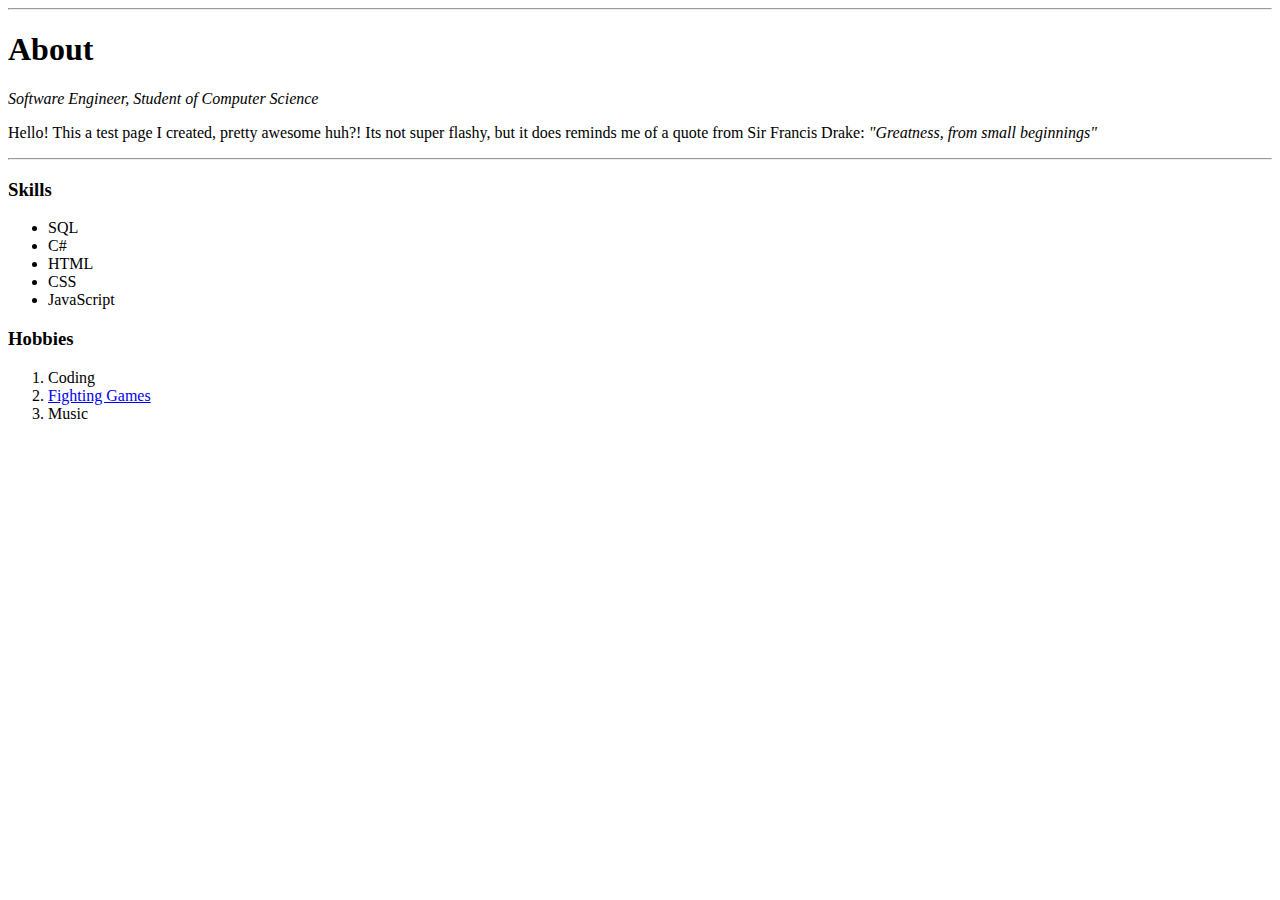
==== index.html @ e47c330c "Create index.html" ====
<!DOCTYPE html>
<html lang="en">
<head>
    <meta charset="UTF-8">
    <meta name="viewport" content="width=device-width, initial-scale=1.0">
    <title>∫ J</title>
</head>
<body>
    <hr>
    <h1>About</h1>
    <p><em>Software Engineer, Student of Computer Science</em></p>
    <P>Hello! This a test page I created, pretty awesome huh?! Its not super flashy, but it does reminds
        me of a quote from Sir Francis Drake: <em>"Greatness, from small beginnings"</em></P>
   
    <hr>

    <h3>Skills</h3>
    <ul>
        <li>SQL</li>
        <li>C#</li>
        <li>HTML</li>
        <li>CSS</li>
        <li>JavaScript</li>
    </ul>

    <h3>Hobbies</h3>
    <ol>
        <li>Coding</li>
        <li><a href="FightGames.html">Fighting Games</a></li>
        <li>Music</li>
    </ol>
 
</body>
</html>
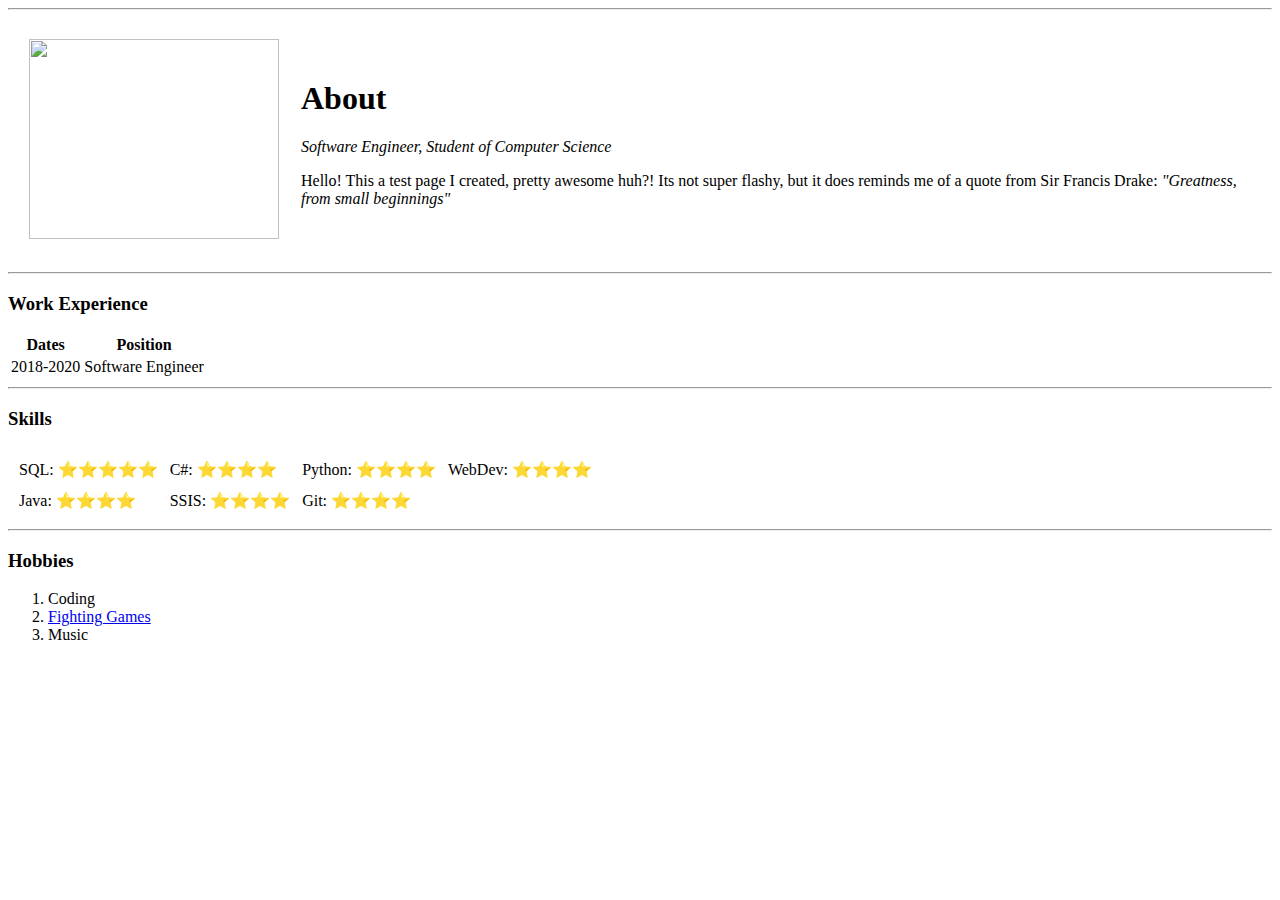
==== commit 2ef169a3: "Create tables" ====
--- a/index.html
+++ b/index.html
@@ -7,28 +7,61 @@
 </head>
 <body>
     <hr>
-    <h1>About</h1>
-    <p><em>Software Engineer, Student of Computer Science</em></p>
-    <P>Hello! This a test page I created, pretty awesome huh?! Its not super flashy, but it does reminds
-        me of a quote from Sir Francis Drake: <em>"Greatness, from small beginnings"</em></P>
-   
+    <table cellspacing = 20>
+        <tr>
+            <td>
+            <img src="https://images-na.ssl-images-amazon.com/images/S/sgp-catalog-images/region_US/330jt-Y1F6PTPQMBT-Full-Image_GalleryBackground-en-US-1599695063977._RI_.jpg" height="200" width="250">
+            </td>
+
+            <td>
+                <h1>About</h1>
+                    <p><em>Software Engineer, Student of Computer Science</em></p>
+                    <P>Hello! This a test page I created, pretty awesome huh?! Its not super flashy, but it does reminds
+                    me of a quote from Sir Francis Drake: <em>"Greatness, from small beginnings"</em></P>
+            </td>
+        </tr>
+
+
+    </table>
+
     <hr>
+    <h3>Work Experience</h3>
+    <table>
+        <thead>
+            <tr>
+                <th>Dates</th>
+                <th>Position</th>
+            </tr>
+        </thead>
+        <tr>
+            <td>2018-2020</td>
+            <td>Software Engineer</td>
+        </tr>
+    </table>
 
+    <hr>
     <h3>Skills</h3>
-    <ul>
-        <li>SQL</li>
-        <li>C#</li>
-        <li>HTML</li>
-        <li>CSS</li>
-        <li>JavaScript</li>
-    </ul>
+        <table cellspacing = "10">
+            <tr>
+                <td>SQL: ⭐⭐⭐⭐⭐</td>
+                <td>C#: ⭐⭐⭐⭐ </td>
+                <td>Python: ⭐⭐⭐⭐</td>
+                <td>WebDev: ⭐⭐⭐⭐</td>
+            </tr>
+            <tr>
+                <td>Java: ⭐⭐⭐⭐</td>
+                <td>SSIS: ⭐⭐⭐⭐</td>
+                <td>Git: ⭐⭐⭐⭐</td>
+            </tr>
 
+        </table>
+
+    <hr>
     <h3>Hobbies</h3>
     <ol>
         <li>Coding</li>
         <li><a href="FightGames.html">Fighting Games</a></li>
         <li>Music</li>
     </ol>
- 
 </body>
 </html>
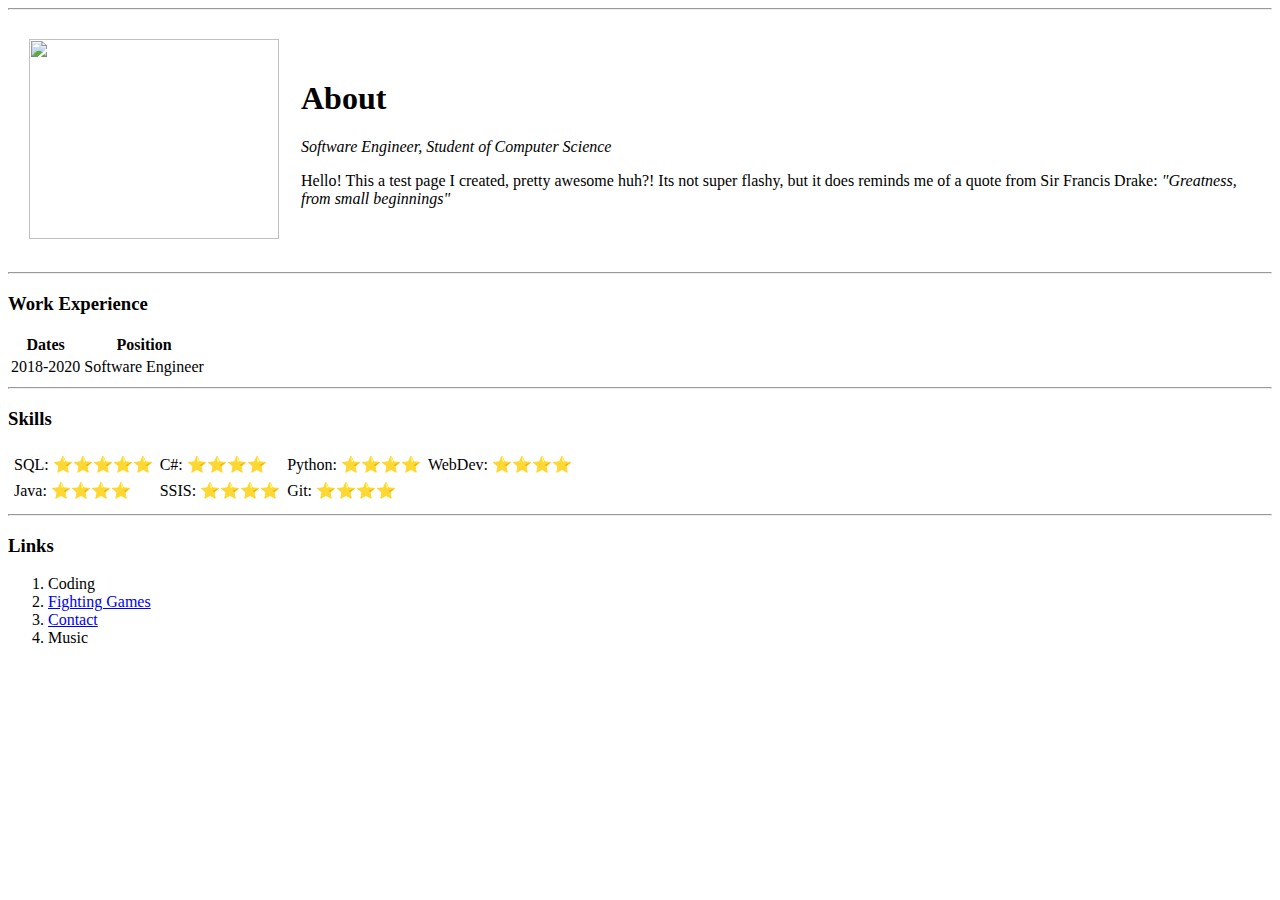
==== commit 4ad738f9: "Update index.html" ====
--- a/index.html
+++ b/index.html
@@ -41,7 +41,7 @@
 
     <hr>
     <h3>Skills</h3>
-        <table cellspacing = "10">
+        <table cellspacing = "5">
             <tr>
                 <td>SQL: ⭐⭐⭐⭐⭐</td>
                 <td>C#: ⭐⭐⭐⭐ </td>
@@ -57,11 +57,14 @@
         </table>
 
     <hr>
-    <h3>Hobbies</h3>
+    <h3>Links</h3>
     <ol>
         <li>Coding</li>
         <li><a href="FightGames.html">Fighting Games</a></li>
+        <li><a href="Contact.html">Contact</a></li>
         <li>Music</li>
     </ol>
+
+
 </body>
 </html>
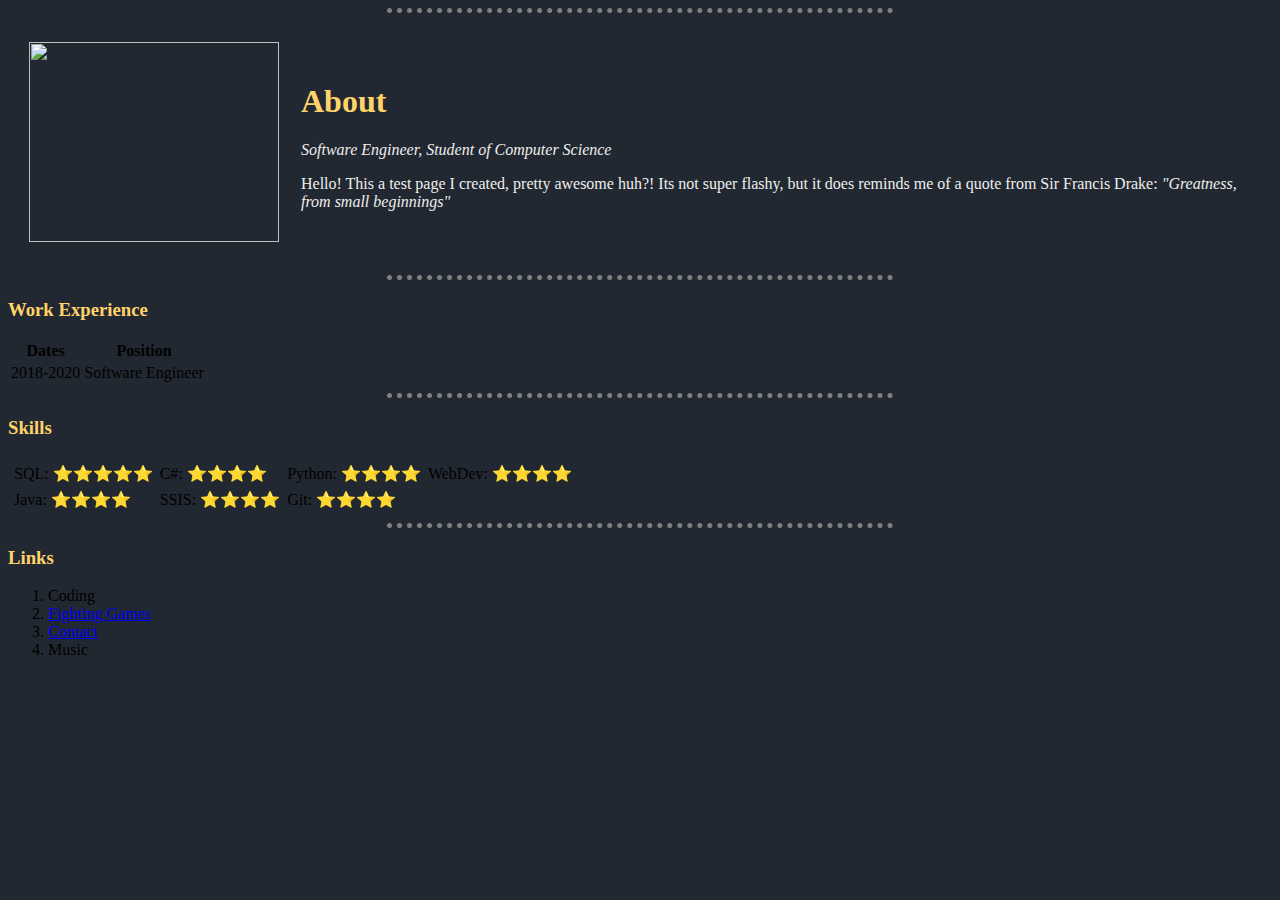
==== commit 655b7919: "Add more work to site" ====
--- a/index.html
+++ b/index.html
@@ -3,6 +3,7 @@
 <head>
     <meta charset="UTF-8">
     <meta name="viewport" content="width=device-width, initial-scale=1.0">
+    <link rel="stylesheet" href="css/styles.css">
     <title>∫ J</title>
 </head>
 <body>
--- a/css/styles.css
+++ b/css/styles.css
@@ -0,0 +1,21 @@
+
+body{
+    background-color: #222831;
+}
+hr{
+    width: 40%;
+    border-width: 5px;
+    border-style: none;
+    border-top-style: dotted;
+    border-color: gray;
+}
+h1{
+    color: #ffd369;
+}
+
+h3{
+    color: #ffd369;
+}
+p{
+    color: #eeeeee;
+}
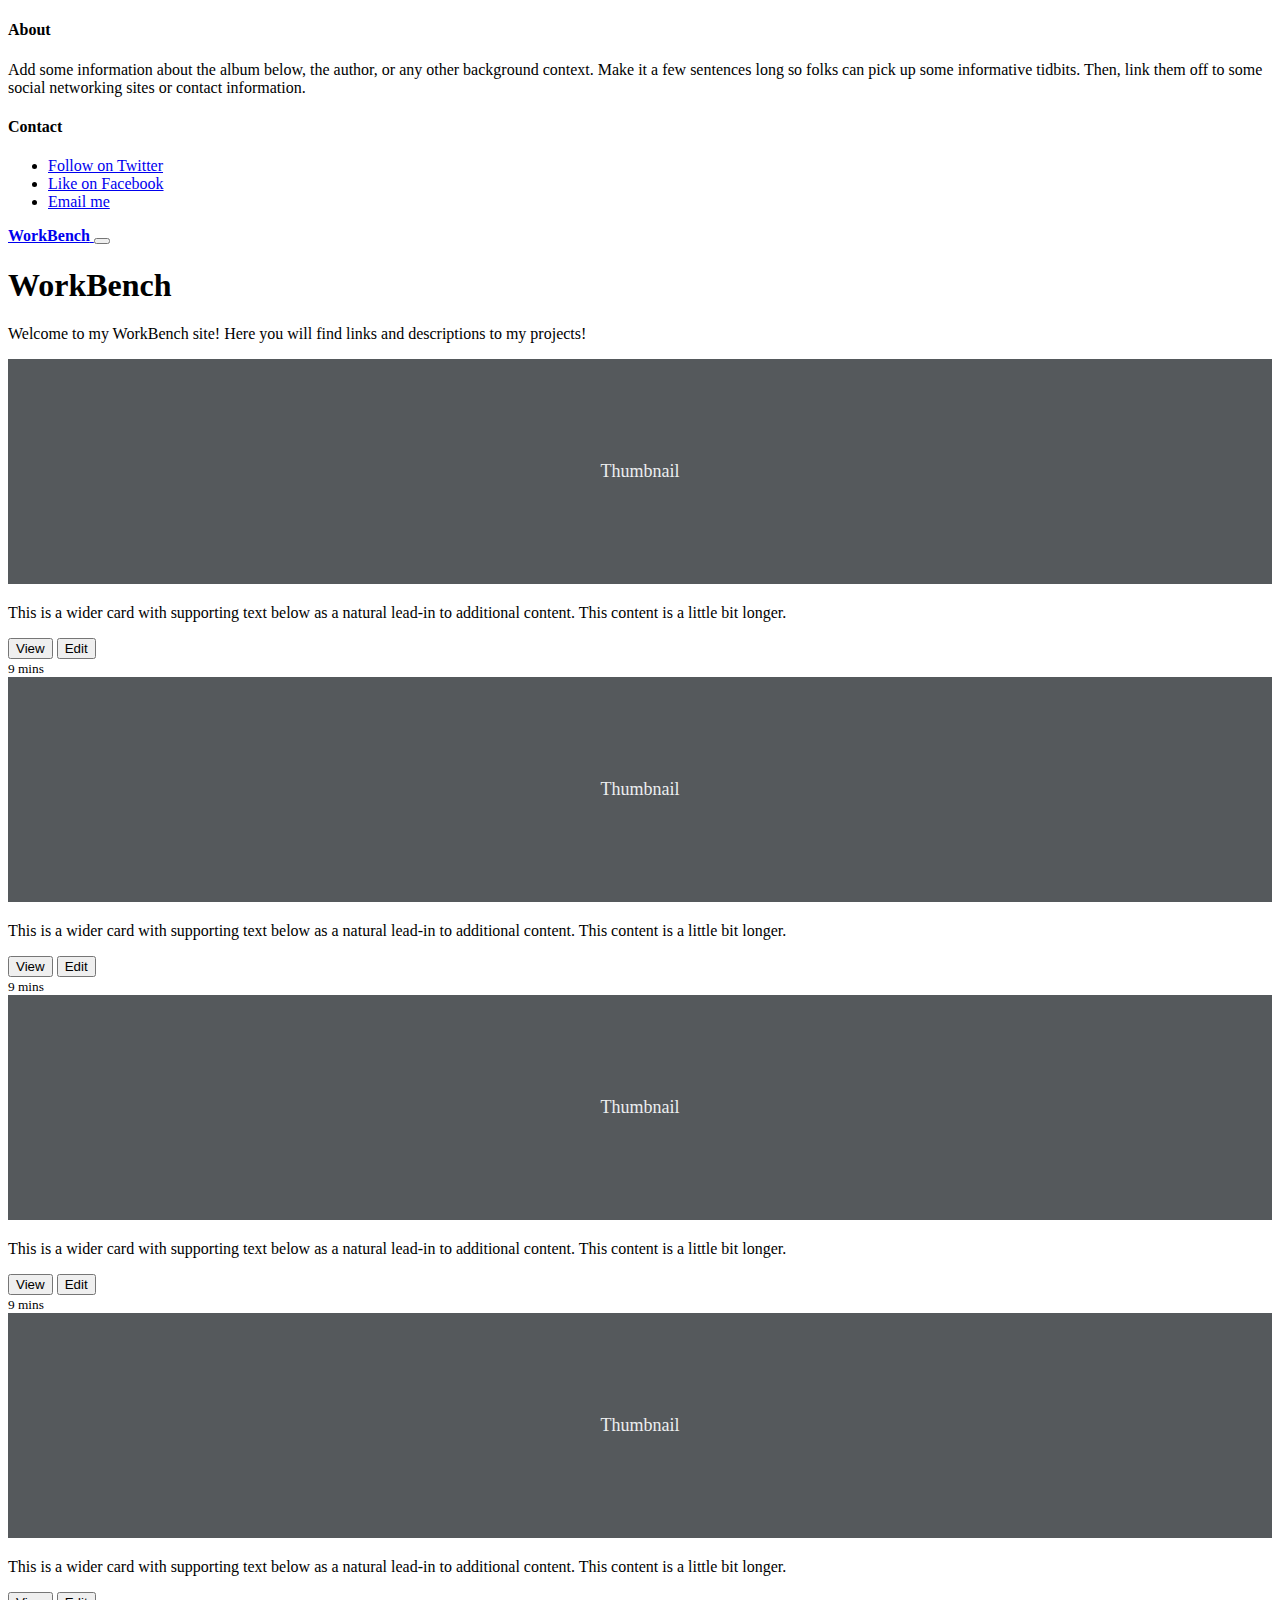
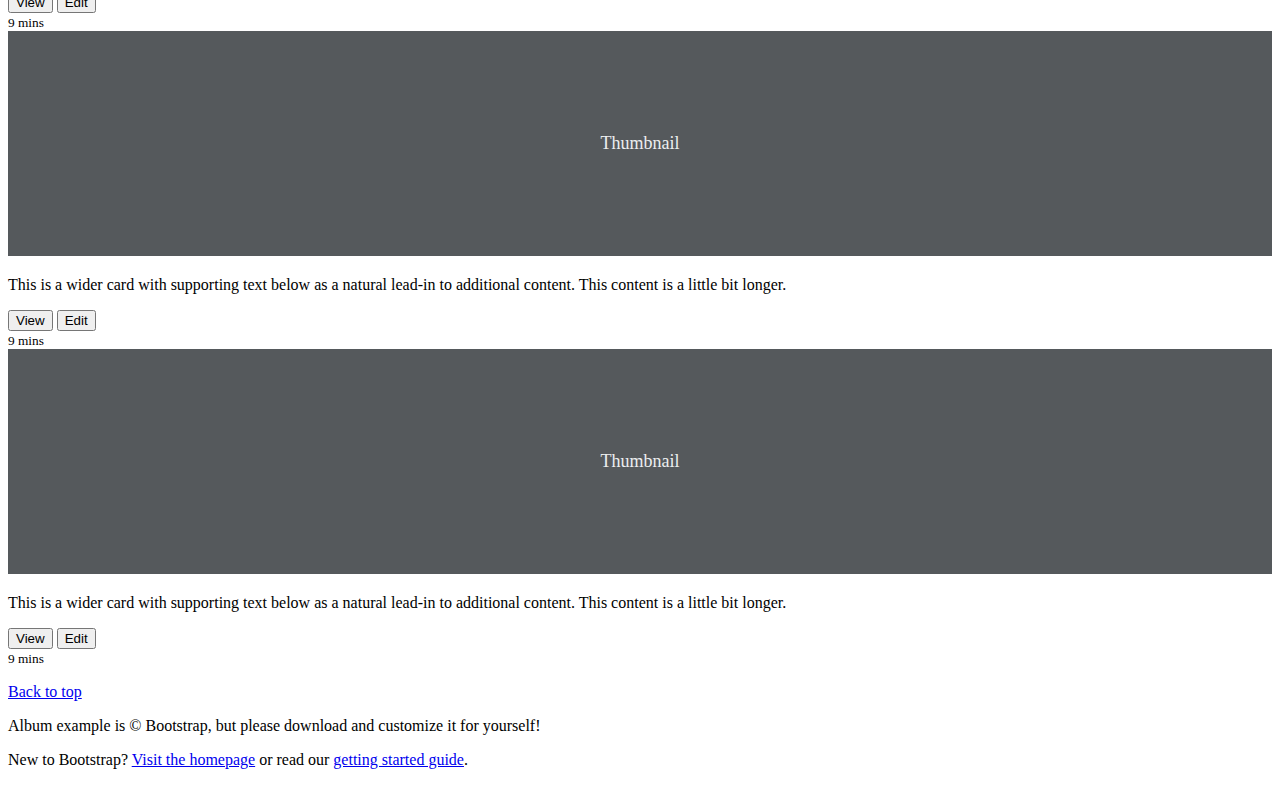
==== commit 0118e153: "Add a refinish" ====
--- a/index.html
+++ b/index.html
@@ -1,71 +1,212 @@
-<!DOCTYPE html>
+
+<!doctype html>
 <html lang="en">
-<head>
-    <meta charset="UTF-8">
-    <meta name="viewport" content="width=device-width, initial-scale=1.0">
-    <link rel="stylesheet" href="css/styles.css">
-    <title>∫ J</title>
-</head>
-<body>
-    <hr>
-    <table cellspacing = 20>
-        <tr>
-            <td>
-            <img src="https://images-na.ssl-images-amazon.com/images/S/sgp-catalog-images/region_US/330jt-Y1F6PTPQMBT-Full-Image_GalleryBackground-en-US-1599695063977._RI_.jpg" height="200" width="250">
-            </td>
-
-            <td>
-                <h1>About</h1>
-                    <p><em>Software Engineer, Student of Computer Science</em></p>
-                    <P>Hello! This a test page I created, pretty awesome huh?! Its not super flashy, but it does reminds
-                    me of a quote from Sir Francis Drake: <em>"Greatness, from small beginnings"</em></P>
-            </td>
-        </tr>
-
-
-    </table>
-
-    <hr>
-    <h3>Work Experience</h3>
-    <table>
-        <thead>
-            <tr>
-                <th>Dates</th>
-                <th>Position</th>
-            </tr>
-        </thead>
-        <tr>
-            <td>2018-2020</td>
-            <td>Software Engineer</td>
-        </tr>
-    </table>
-
-    <hr>
-    <h3>Skills</h3>
-        <table cellspacing = "5">
-            <tr>
-                <td>SQL: ⭐⭐⭐⭐⭐</td>
-                <td>C#: ⭐⭐⭐⭐ </td>
-                <td>Python: ⭐⭐⭐⭐</td>
-                <td>WebDev: ⭐⭐⭐⭐</td>
-            </tr>
-            <tr>
-                <td>Java: ⭐⭐⭐⭐</td>
-                <td>SSIS: ⭐⭐⭐⭐</td>
-                <td>Git: ⭐⭐⭐⭐</td>
-            </tr>
-
-        </table>
-
-    <hr>
-    <h3>Links</h3>
-    <ol>
-        <li>Coding</li>
-        <li><a href="FightGames.html">Fighting Games</a></li>
-        <li><a href="Contact.html">Contact</a></li>
-        <li>Music</li>
-    </ol>
-
-
-</body>
+  <head>
+    <meta charset="utf-8">
+    <meta name="viewport" content="width=device-width, initial-scale=1">
+    <meta name="description" content="">
+    <meta name="generator" content="Hugo 0.80.0">
+    <title>WorkBench</title>
+
+    <link rel="canonical" href="https://getbootstrap.com/docs/5.0/examples/album/">
+
+    
+
+    <!-- Bootstrap core CSS -->
+    <link href="https://cdn.jsdelivr.net/npm/bootstrap@5.0.0-beta2/dist/css/bootstrap.min.css" rel="stylesheet" integrity="sha384-BmbxuPwQa2lc/FVzBcNJ7UAyJxM6wuqIj61tLrc4wSX0szH/Ev+nYRRuWlolflfl" crossorigin="anonymous">
+    <!-- Favicons -->
+    <link rel="apple-touch-icon" href="/docs/5.0/assets/img/favicons/apple-touch-icon.png" sizes="180x180">
+    <link rel="icon" href="/docs/5.0/assets/img/favicons/favicon-32x32.png" sizes="32x32" type="image/png">
+    <link rel="icon" href="/docs/5.0/assets/img/favicons/favicon-16x16.png" sizes="16x16" type="image/png">
+    <link rel="manifest" href="/docs/5.0/assets/img/favicons/manifest.json">
+    <link rel="mask-icon" href="/docs/5.0/assets/img/favicons/safari-pinned-tab.svg" color="#7952b3">
+    <link rel="icon" href="/docs/5.0/assets/img/favicons/favicon.ico">
+    <meta name="theme-color" content="#7952b3">
+
+
+    <script type="text/javascript" src="https://gc.kis.v2.scr.kaspersky-labs.com/FD126C42-EBFA-4E12-B309-BB3FDD723AC1/main.js?attr=XPISyFn5LAcIWQMca-CC31hxM4lgNrTkzGvfcz30JTLSi2rlaZWThaQyUt6ACXvsaqdQ3DhVQlshfVlIUD4lodyn_vBPTDnwTd4kBiQvE5I" charset="UTF-8"></script><style>
+      .bd-placeholder-img {
+        font-size: 1.125rem;
+        text-anchor: middle;
+        -webkit-user-select: none;
+        -moz-user-select: none;
+        user-select: none;
+      }
+
+      @media (min-width: 768px) {
+        .bd-placeholder-img-lg {
+          font-size: 3.5rem;
+        }
+      }
+    </style>
+
+    
+  </head>
+  <body>
+    
+<header>
+  <div class="collapse bg-dark" id="navbarHeader">
+    <div class="container">
+      <div class="row">
+        <div class="col-sm-8 col-md-7 py-4">
+          <h4 class="text-white">About</h4>
+          <p class="text-muted">Add some information about the album below, the author, or any other background context. Make it a few sentences long so folks can pick up some informative tidbits. Then, link them off to some social networking sites or contact information.</p>
+        </div>
+        <div class="col-sm-4 offset-md-1 py-4">
+          <h4 class="text-white">Contact</h4>
+          <ul class="list-unstyled">
+            <li><a href="#" class="text-white">Follow on Twitter</a></li>
+            <li><a href="#" class="text-white">Like on Facebook</a></li>
+            <li><a href="#" class="text-white">Email me</a></li>
+          </ul>
+        </div>
+      </div>
+    </div>
+  </div>
+  <div class="navbar navbar-dark bg-dark shadow-sm">
+    <div class="container">
+      <a href="#" class="navbar-brand d-flex align-items-center">
+        <strong>WorkBench</strong>
+      </a>
+      <button class="navbar-toggler" type="button" data-bs-toggle="collapse" data-bs-target="#navbarHeader" aria-controls="navbarHeader" aria-expanded="false" aria-label="Toggle navigation">
+        <span class="navbar-toggler-icon"></span>
+      </button>
+    </div>
+  </div>
+</header>
+
+<main>
+
+  <section class="py-5 text-center container">
+    <div class="row py-lg-5">
+      <div class="col-lg-6 col-md-8 mx-auto">
+        <h1 class="fw-light">WorkBench</h1>
+        <p class="lead text-muted">Welcome to my WorkBench site! Here you will find links and descriptions to my projects!</p>
+      </div>
+    </div>
+  </section>
+
+  <div class="album py-5 bg-light">
+    <div class="container">
+
+      <div class="row row-cols-1 row-cols-sm-2 row-cols-md-3 g-3">
+        <div class="col">
+          <div class="card shadow-sm">
+            <svg class="bd-placeholder-img card-img-top" width="100%" height="225" xmlns="http://www.w3.org/2000/svg" role="img" aria-label="Placeholder: Thumbnail" preserveAspectRatio="xMidYMid slice" focusable="false"><title>Placeholder</title><rect width="100%" height="100%" fill="#55595c"/><text x="50%" y="50%" fill="#eceeef" dy=".3em">Thumbnail</text></svg>
+
+            <div class="card-body">
+              <p class="card-text">This is a wider card with supporting text below as a natural lead-in to additional content. This content is a little bit longer.</p>
+              <div class="d-flex justify-content-between align-items-center">
+                <div class="btn-group">
+                  <button type="button" class="btn btn-sm btn-outline-secondary">View</button>
+                  <button type="button" class="btn btn-sm btn-outline-secondary">Edit</button>
+                </div>
+                <small class="text-muted">9 mins</small>
+              </div>
+            </div>
+          </div>
+        </div>
+        <div class="col">
+          <div class="card shadow-sm">
+            <svg class="bd-placeholder-img card-img-top" width="100%" height="225" xmlns="http://www.w3.org/2000/svg" role="img" aria-label="Placeholder: Thumbnail" preserveAspectRatio="xMidYMid slice" focusable="false"><title>Placeholder</title><rect width="100%" height="100%" fill="#55595c"/><text x="50%" y="50%" fill="#eceeef" dy=".3em">Thumbnail</text></svg>
+
+            <div class="card-body">
+              <p class="card-text">This is a wider card with supporting text below as a natural lead-in to additional content. This content is a little bit longer.</p>
+              <div class="d-flex justify-content-between align-items-center">
+                <div class="btn-group">
+                  <button type="button" class="btn btn-sm btn-outline-secondary">View</button>
+                  <button type="button" class="btn btn-sm btn-outline-secondary">Edit</button>
+                </div>
+                <small class="text-muted">9 mins</small>
+              </div>
+            </div>
+          </div>
+        </div>
+        <div class="col">
+          <div class="card shadow-sm">
+            <svg class="bd-placeholder-img card-img-top" width="100%" height="225" xmlns="http://www.w3.org/2000/svg" role="img" aria-label="Placeholder: Thumbnail" preserveAspectRatio="xMidYMid slice" focusable="false"><title>Placeholder</title><rect width="100%" height="100%" fill="#55595c"/><text x="50%" y="50%" fill="#eceeef" dy=".3em">Thumbnail</text></svg>
+
+            <div class="card-body">
+              <p class="card-text">This is a wider card with supporting text below as a natural lead-in to additional content. This content is a little bit longer.</p>
+              <div class="d-flex justify-content-between align-items-center">
+                <div class="btn-group">
+                  <button type="button" class="btn btn-sm btn-outline-secondary">View</button>
+                  <button type="button" class="btn btn-sm btn-outline-secondary">Edit</button>
+                </div>
+                <small class="text-muted">9 mins</small>
+              </div>
+            </div>
+          </div>
+        </div>
+
+        <div class="col">
+          <div class="card shadow-sm">
+            <svg class="bd-placeholder-img card-img-top" width="100%" height="225" xmlns="http://www.w3.org/2000/svg" role="img" aria-label="Placeholder: Thumbnail" preserveAspectRatio="xMidYMid slice" focusable="false"><title>Placeholder</title><rect width="100%" height="100%" fill="#55595c"/><text x="50%" y="50%" fill="#eceeef" dy=".3em">Thumbnail</text></svg>
+
+            <div class="card-body">
+              <p class="card-text">This is a wider card with supporting text below as a natural lead-in to additional content. This content is a little bit longer.</p>
+              <div class="d-flex justify-content-between align-items-center">
+                <div class="btn-group">
+                  <button type="button" class="btn btn-sm btn-outline-secondary">View</button>
+                  <button type="button" class="btn btn-sm btn-outline-secondary">Edit</button>
+                </div>
+                <small class="text-muted">9 mins</small>
+              </div>
+            </div>
+          </div>
+        </div>
+        <div class="col">
+          <div class="card shadow-sm">
+            <svg class="bd-placeholder-img card-img-top" width="100%" src = "https://www.dropbox.com/s/cufonph7rkacva9/FightersLab_TitleImage.png?dl=0" height="225" xmlns="http://www.w3.org/2000/svg" role="img" aria-label="Placeholder: Thumbnail" preserveAspectRatio="xMidYMid slice" focusable="false"><title>Placeholder</title><rect width="100%" height="100%" fill="#55595c"/><text x="50%" y="50%" fill="#eceeef" dy=".3em">Thumbnail</text></svg>
+
+            <div class="card-body">
+              <p class="card-text">This is a wider card with supporting text below as a natural lead-in to additional content. This content is a little bit longer.</p>
+              <div class="d-flex justify-content-between align-items-center">
+                <div class="btn-group">
+                  <button type="button" class="btn btn-sm btn-outline-secondary">View</button>
+                  <button type="button" class="btn btn-sm btn-outline-secondary">Edit</button>
+                </div>
+                <small class="text-muted">9 mins</small>
+              </div>
+            </div>
+          </div>
+        </div>
+        <div class="col">
+          <div class="card shadow-sm">
+            <svg class="bd-placeholder-img card-img-top" width="100%" height="225" xmlns="http://www.w3.org/2000/svg" role="img" aria-label="Placeholder: Thumbnail" preserveAspectRatio="xMidYMid slice" focusable="false"><title>Placeholder</title><rect width="100%" height="100%" fill="#55595c"/><text x="50%" y="50%" fill="#eceeef" dy=".3em">Thumbnail</text></svg>
+
+            <div class="card-body">
+              <p class="card-text">This is a wider card with supporting text below as a natural lead-in to additional content. This content is a little bit longer.</p>
+              <div class="d-flex justify-content-between align-items-center">
+                <div class="btn-group">
+                  <button type="button" class="btn btn-sm btn-outline-secondary">View</button>
+                  <button type="button" class="btn btn-sm btn-outline-secondary">Edit</button>
+                </div>
+                <small class="text-muted">9 mins</small>
+              </div>
+            </div>
+          </div>
+        </div>
+
+      </div>
+    </div>
+  </div>
+
+</main>
+
+<footer class="text-muted py-5">
+  <div class="container">
+    <p class="float-end mb-1">
+      <a href="#">Back to top</a>
+    </p>
+    <p class="mb-1">Album example is &copy; Bootstrap, but please download and customize it for yourself!</p>
+    <p class="mb-0">New to Bootstrap? <a href="/">Visit the homepage</a> or read our <a href="/docs/5.0/getting-started/introduction/">getting started guide</a>.</p>
+  </div>
+</footer>
+
+
+<script src="/docs/5.0/dist/js/bootstrap.bundle.min.js" integrity="sha384-b5kHyXgcpbZJO/tY9Ul7kGkf1S0CWuKcCD38l8YkeH8z8QjE0GmW1gYU5S9FOnJ0" crossorigin="anonymous"></script>
+
+      
+  </body>
 </html>
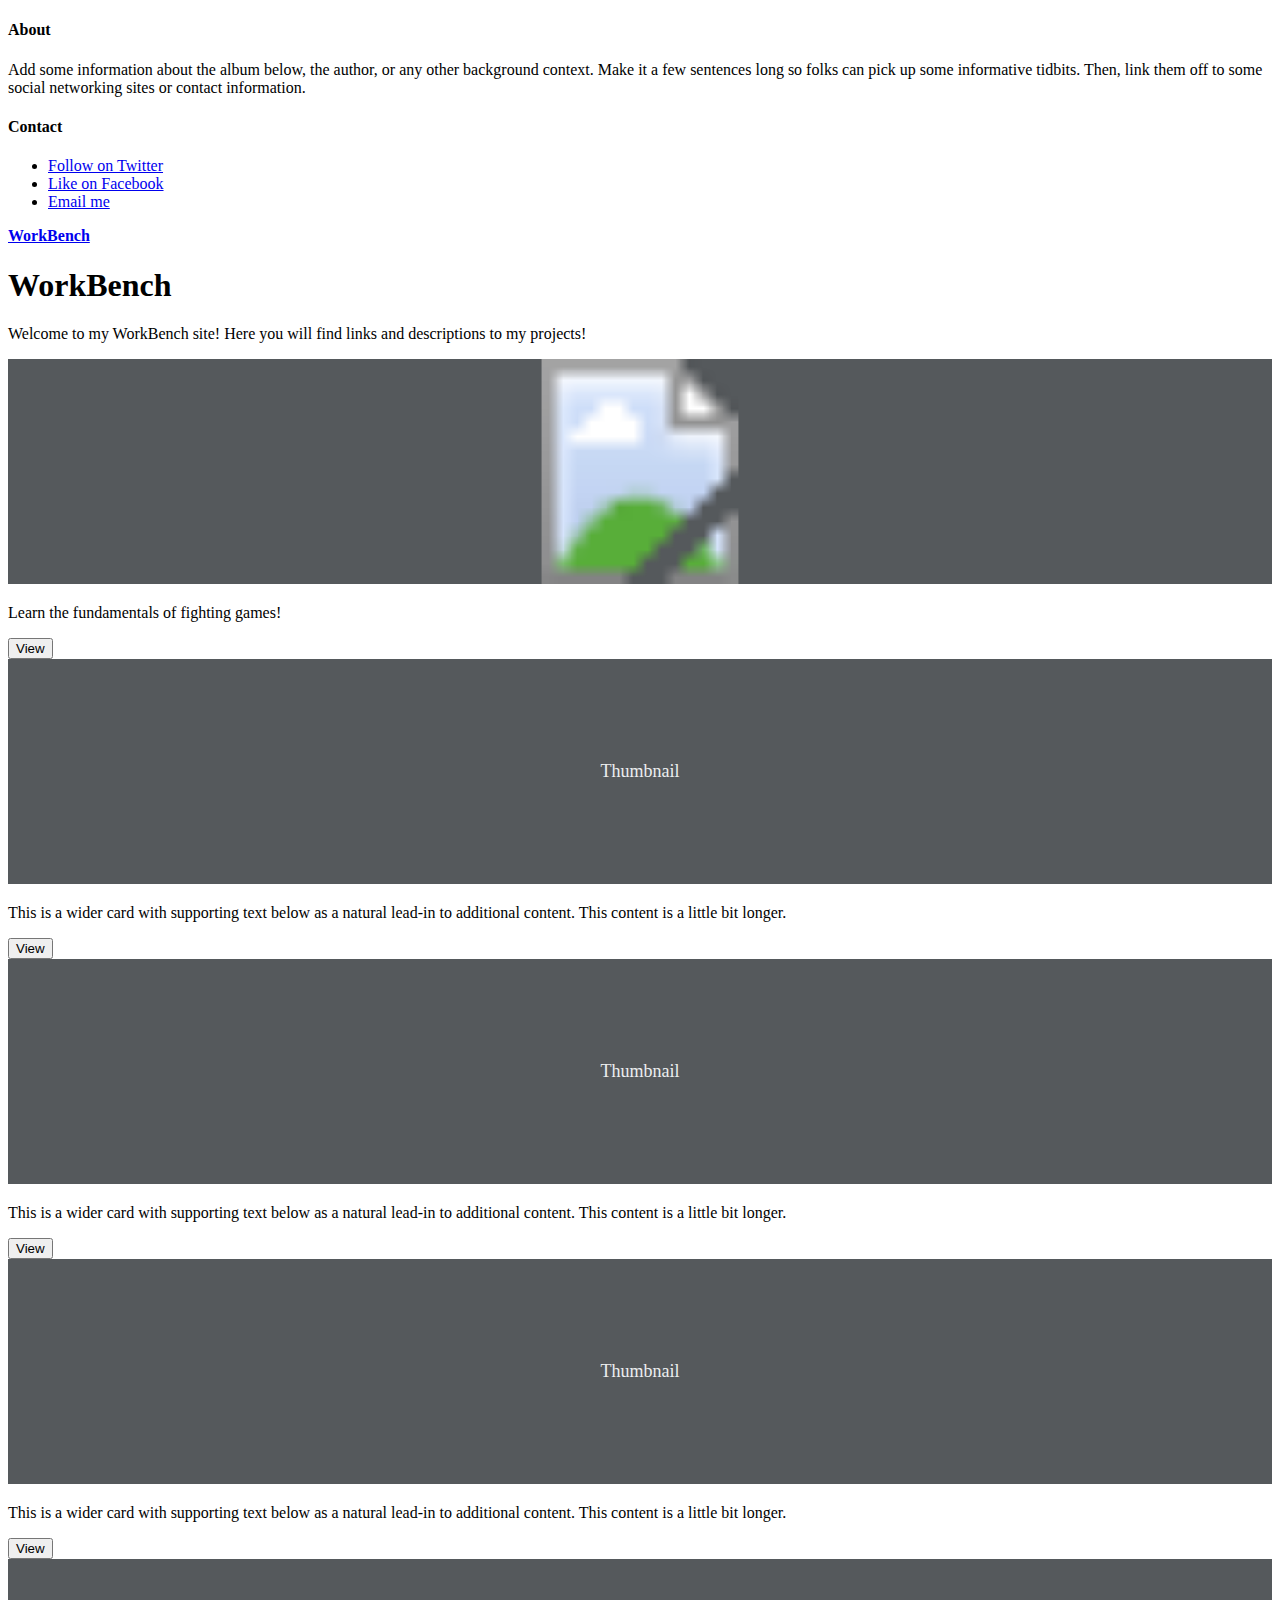
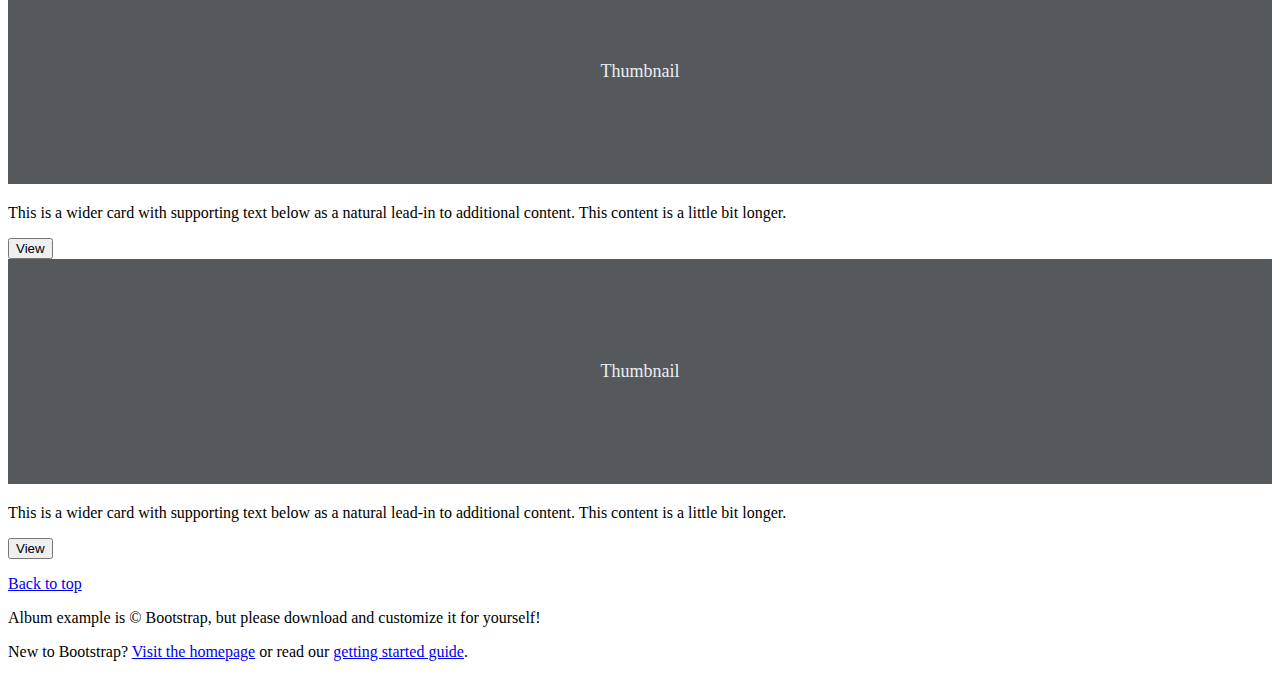
==== commit 5fac3f60: "Add new link" ====
--- a/index.html
+++ b/index.html
@@ -68,9 +68,6 @@
       <a href="#" class="navbar-brand d-flex align-items-center">
         <strong>WorkBench</strong>
       </a>
-      <button class="navbar-toggler" type="button" data-bs-toggle="collapse" data-bs-target="#navbarHeader" aria-controls="navbarHeader" aria-expanded="false" aria-label="Toggle navigation">
-        <span class="navbar-toggler-icon"></span>
-      </button>
     </div>
   </div>
 </header>
@@ -89,68 +86,69 @@
   <div class="album py-5 bg-light">
     <div class="container">
 
+
       <div class="row row-cols-1 row-cols-sm-2 row-cols-md-3 g-3">
-        <div class="col">
-          <div class="card shadow-sm">
-            <svg class="bd-placeholder-img card-img-top" width="100%" height="225" xmlns="http://www.w3.org/2000/svg" role="img" aria-label="Placeholder: Thumbnail" preserveAspectRatio="xMidYMid slice" focusable="false"><title>Placeholder</title><rect width="100%" height="100%" fill="#55595c"/><text x="50%" y="50%" fill="#eceeef" dy=".3em">Thumbnail</text></svg>
-
-            <div class="card-body">
-              <p class="card-text">This is a wider card with supporting text below as a natural lead-in to additional content. This content is a little bit longer.</p>
-              <div class="d-flex justify-content-between align-items-center">
-                <div class="btn-group">
-                  <button type="button" class="btn btn-sm btn-outline-secondary">View</button>
-                  <button type="button" class="btn btn-sm btn-outline-secondary">Edit</button>
-                </div>
-                <small class="text-muted">9 mins</small>
-              </div>
-            </div>
-          </div>
-        </div>
-        <div class="col">
-          <div class="card shadow-sm">
-            <svg class="bd-placeholder-img card-img-top" width="100%" height="225" xmlns="http://www.w3.org/2000/svg" role="img" aria-label="Placeholder: Thumbnail" preserveAspectRatio="xMidYMid slice" focusable="false"><title>Placeholder</title><rect width="100%" height="100%" fill="#55595c"/><text x="50%" y="50%" fill="#eceeef" dy=".3em">Thumbnail</text></svg>
-
-            <div class="card-body">
-              <p class="card-text">This is a wider card with supporting text below as a natural lead-in to additional content. This content is a little bit longer.</p>
-              <div class="d-flex justify-content-between align-items-center">
-                <div class="btn-group">
-                  <button type="button" class="btn btn-sm btn-outline-secondary">View</button>
-                  <button type="button" class="btn btn-sm btn-outline-secondary">Edit</button>
-                </div>
-                <small class="text-muted">9 mins</small>
-              </div>
-            </div>
-          </div>
-        </div>
-        <div class="col">
-          <div class="card shadow-sm">
-            <svg class="bd-placeholder-img card-img-top" width="100%" height="225" xmlns="http://www.w3.org/2000/svg" role="img" aria-label="Placeholder: Thumbnail" preserveAspectRatio="xMidYMid slice" focusable="false"><title>Placeholder</title><rect width="100%" height="100%" fill="#55595c"/><text x="50%" y="50%" fill="#eceeef" dy=".3em">Thumbnail</text></svg>
-
-            <div class="card-body">
-              <p class="card-text">This is a wider card with supporting text below as a natural lead-in to additional content. This content is a little bit longer.</p>
-              <div class="d-flex justify-content-between align-items-center">
-                <div class="btn-group">
-                  <button type="button" class="btn btn-sm btn-outline-secondary">View</button>
-                  <button type="button" class="btn btn-sm btn-outline-secondary">Edit</button>
-                </div>
-                <small class="text-muted">9 mins</small>
-              </div>
-            </div>
-          </div>
-        </div>
-
-        <div class="col">
-          <div class="card shadow-sm">
-            <svg class="bd-placeholder-img card-img-top" width="100%" height="225" xmlns="http://www.w3.org/2000/svg" role="img" aria-label="Placeholder: Thumbnail" preserveAspectRatio="xMidYMid slice" focusable="false"><title>Placeholder</title><rect width="100%" height="100%" fill="#55595c"/><text x="50%" y="50%" fill="#eceeef" dy=".3em">Thumbnail</text></svg>
-
-            <div class="card-body">
-              <p class="card-text">This is a wider card with supporting text below as a natural lead-in to additional content. This content is a little bit longer.</p>
-              <div class="d-flex justify-content-between align-items-center">
-                <div class="btn-group">
-                  <button type="button" class="btn btn-sm btn-outline-secondary">View</button>
-                  <button type="button" class="btn btn-sm btn-outline-secondary">Edit</button>
-                </div>
-                <small class="text-muted">9 mins</small>
+
+        <div class="col">
+          <div class="card shadow-sm">
+            <svg class="bd-placeholder-img card-img-top" width="100%" height="225" xmlns="http://www.w3.org/2000/svg" role="img" aria-label="Placeholder: Thumbnail" preserveAspectRatio="xMidYMid slice" focusable="false">
+              <title>Fighter's Dojo</title>
+              <rect width="100%" height="100%" fill="#55595c"/>
+              <image href="https://previews.dropbox.com/p/thumb/[base64]/p.png?fv_content=true&size_mode=5" height="100%" width="100%"/>
+            </svg>
+
+            <div class="card-body">
+              <p class="card-text">Learn the fundamentals of fighting games!</p>
+              <div class="d-flex justify-content-between align-items-center">
+                <div class="btn-group">
+                  <button type="button" class="btn btn-sm btn-outline-secondary">View</button>
+                </div>
+              </div>
+            </div>
+          </div>
+        </div>
+
+        <div class="col">
+          <div class="card shadow-sm">
+            <svg class="bd-placeholder-img card-img-top" width="100%" height="225" xmlns="http://www.w3.org/2000/svg" role="img" aria-label="Placeholder: Thumbnail" preserveAspectRatio="xMidYMid slice" focusable="false"><title>Placeholder</title><rect width="100%" height="100%" fill="#55595c"/><text x="50%" y="50%" fill="#eceeef" dy=".3em">Thumbnail</text></svg>
+
+            <div class="card-body">
+              <p class="card-text">This is a wider card with supporting text below as a natural lead-in to additional content. This content is a little bit longer.</p>
+              <div class="d-flex justify-content-between align-items-center">
+                <div class="btn-group">
+                  <button type="button" class="btn btn-sm btn-outline-secondary">View</button>
+                </div>
+              </div>
+            </div>
+          </div>
+        </div>
+
+        
+        <div class="col">
+          <div class="card shadow-sm">
+            <svg class="bd-placeholder-img card-img-top" width="100%" height="225" xmlns="http://www.w3.org/2000/svg" role="img" aria-label="Placeholder: Thumbnail" preserveAspectRatio="xMidYMid slice" focusable="false"><title>Placeholder</title><rect width="100%" height="100%" fill="#55595c"/><text x="50%" y="50%" fill="#eceeef" dy=".3em">Thumbnail</text></svg>
+
+            <div class="card-body">
+              <p class="card-text">This is a wider card with supporting text below as a natural lead-in to additional content. This content is a little bit longer.</p>
+              <div class="d-flex justify-content-between align-items-center">
+                <div class="btn-group">
+                  <button type="button" class="btn btn-sm btn-outline-secondary">View</button>
+                </div>
+              </div>
+            </div>
+          </div>
+        </div>
+
+        <div class="col">
+          <div class="card shadow-sm">
+            <svg class="bd-placeholder-img card-img-top" width="100%" height="225" xmlns="http://www.w3.org/2000/svg" role="img" aria-label="Placeholder: Thumbnail" preserveAspectRatio="xMidYMid slice" focusable="false"><title>Placeholder</title><rect width="100%" height="100%" fill="#55595c"/><text x="50%" y="50%" fill="#eceeef" dy=".3em">Thumbnail</text></svg>
+
+            <div class="card-body">
+              <p class="card-text">This is a wider card with supporting text below as a natural lead-in to additional content. This content is a little bit longer.</p>
+              <div class="d-flex justify-content-between align-items-center">
+                <div class="btn-group">
+                  <button type="button" class="btn btn-sm btn-outline-secondary">View</button>
+                </div>
               </div>
             </div>
           </div>
@@ -164,25 +162,21 @@
               <div class="d-flex justify-content-between align-items-center">
                 <div class="btn-group">
                   <button type="button" class="btn btn-sm btn-outline-secondary">View</button>
-                  <button type="button" class="btn btn-sm btn-outline-secondary">Edit</button>
-                </div>
-                <small class="text-muted">9 mins</small>
-              </div>
-            </div>
-          </div>
-        </div>
-        <div class="col">
-          <div class="card shadow-sm">
-            <svg class="bd-placeholder-img card-img-top" width="100%" height="225" xmlns="http://www.w3.org/2000/svg" role="img" aria-label="Placeholder: Thumbnail" preserveAspectRatio="xMidYMid slice" focusable="false"><title>Placeholder</title><rect width="100%" height="100%" fill="#55595c"/><text x="50%" y="50%" fill="#eceeef" dy=".3em">Thumbnail</text></svg>
-
-            <div class="card-body">
-              <p class="card-text">This is a wider card with supporting text below as a natural lead-in to additional content. This content is a little bit longer.</p>
-              <div class="d-flex justify-content-between align-items-center">
-                <div class="btn-group">
-                  <button type="button" class="btn btn-sm btn-outline-secondary">View</button>
-                  <button type="button" class="btn btn-sm btn-outline-secondary">Edit</button>
-                </div>
-                <small class="text-muted">9 mins</small>
+                </div>
+              </div>
+            </div>
+          </div>
+        </div>
+        <div class="col">
+          <div class="card shadow-sm">
+            <svg class="bd-placeholder-img card-img-top" width="100%" height="225" xmlns="http://www.w3.org/2000/svg" role="img" aria-label="Placeholder: Thumbnail" preserveAspectRatio="xMidYMid slice" focusable="false"><title>Placeholder</title><rect width="100%" height="100%" fill="#55595c"/><text x="50%" y="50%" fill="#eceeef" dy=".3em">Thumbnail</text></svg>
+
+            <div class="card-body">
+              <p class="card-text">This is a wider card with supporting text below as a natural lead-in to additional content. This content is a little bit longer.</p>
+              <div class="d-flex justify-content-between align-items-center">
+                <div class="btn-group">
+                  <button type="button" class="btn btn-sm btn-outline-secondary">View</button>
+                </div>
               </div>
             </div>
           </div>
